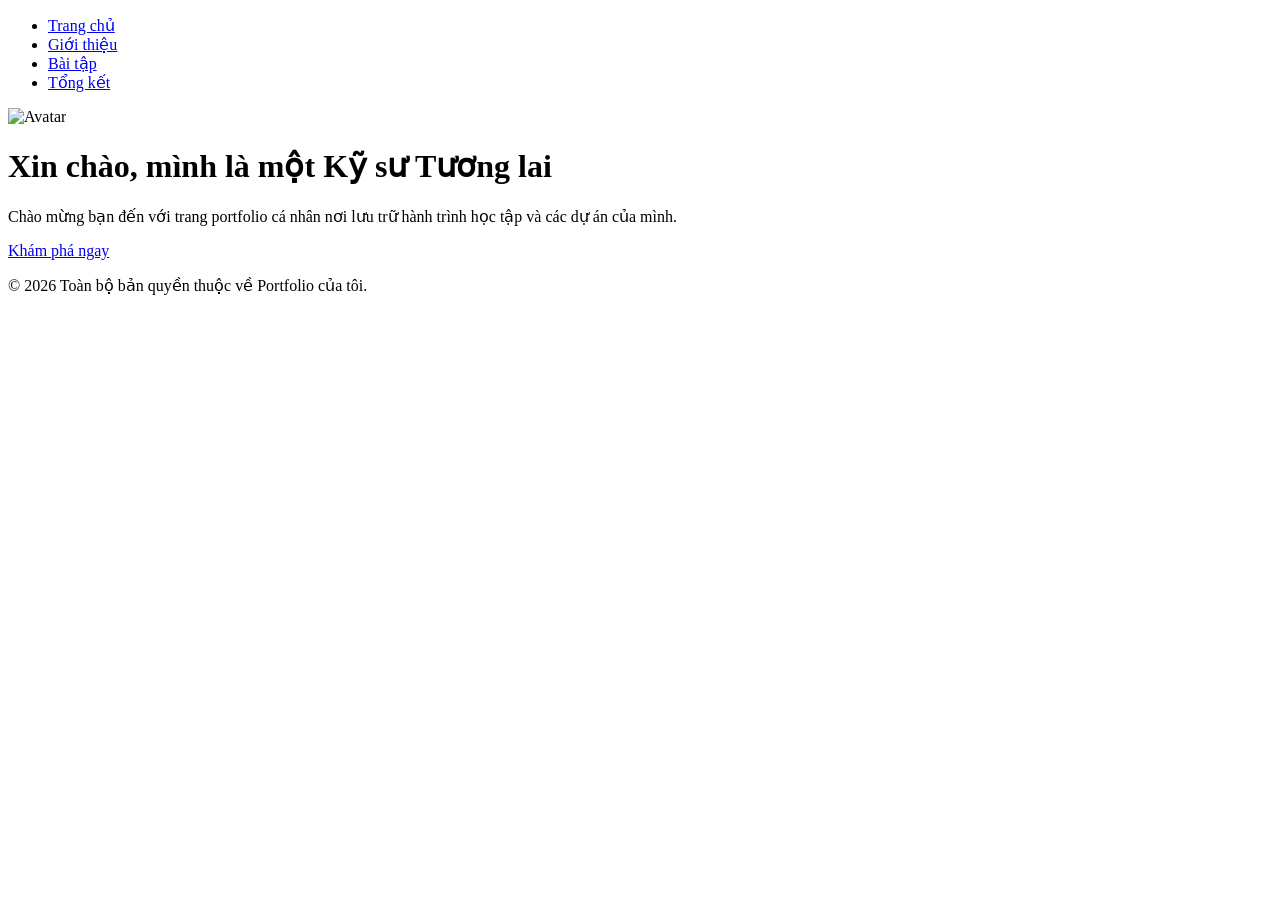
==== index.html @ 585ee171 "Add initial HTML structure for personal portfolio" ====
<!DOCTYPE html>
<html lang="vi">
<head>
    <meta charset="UTF-8">
    <meta name="viewport" content="width=device-width, initial-scale=1.0">
    <title>Portfolio Cá Nhân</title>
    <link rel="stylesheet" href="style.css">
</head>
<body>
    <header>
        <nav>
            <ul>
                <li><a href="index.html" class="active">Trang chủ</a></li>
                <li><a href="about.html">Giới thiệu</a></li>
                <li><a href="exercises.html">Bài tập</a></li>
                <li><a href="summary.html">Tổng kết</a></li>
            </ul>
        </nav>
    </header>

    <main class="hero-section">
        <div class="hero-content">
            <img src="avatar.jpg" alt="Avatar" class="avatar">
            <h1>Xin chào, mình là một Kỹ sư Tương lai</h1>
            <p>Chào mừng bạn đến với trang portfolio cá nhân nơi lưu trữ hành trình học tập và các dự án của mình.</p>
            <a href="about.html" class="btn">Khám phá ngay</a>
        </div>
    </main>

    <footer>
        <p>&copy; 2026 Toàn bộ bản quyền thuộc về Portfolio của tôi.</p>
    </footer>
</body>
</html>
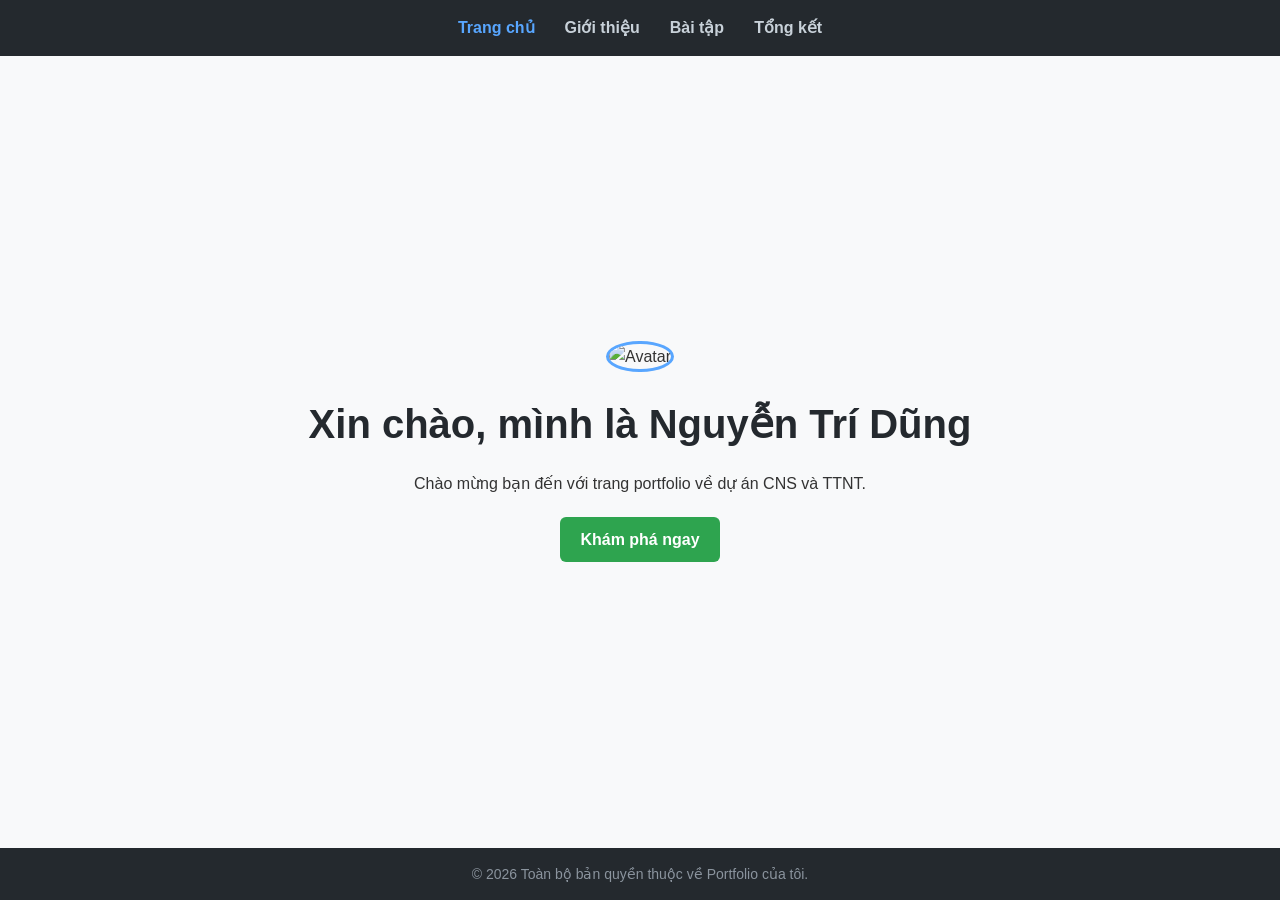
==== commit 3a007337: "Update hero section introduction in index.html" ====
--- a/index.html
+++ b/index.html
@@ -21,8 +21,8 @@
     <main class="hero-section">
         <div class="hero-content">
             <img src="avatar.jpg" alt="Avatar" class="avatar">
-            <h1>Xin chào, mình là một Kỹ sư Tương lai</h1>
-            <p>Chào mừng bạn đến với trang portfolio cá nhân nơi lưu trữ hành trình học tập và các dự án của mình.</p>
+            <h1>Xin chào, mình là Nguyễn Trí Dũng</h1>
+            <p>Chào mừng bạn đến với trang portfolio về dự án CNS và TTNT.</p>
             <a href="about.html" class="btn">Khám phá ngay</a>
         </div>
     </main>
--- a/style.css
+++ b/style.css
@@ -0,0 +1,149 @@
+/* Giao diện cơ bản */
+* {
+    margin: 0;
+    padding: 0;
+    box-sizing: border-box;
+    font-family: 'Segoe UI', Tahoma, Geneva, Verdana, sans-serif;
+}
+
+body {
+    background-color: #f8f9fa;
+    color: #333;
+    line-height: 1.6;
+    display: flex;
+    flex-direction: column;
+    min-height: 100vh;
+}
+
+/* Thanh điều hướng */
+header {
+    background-color: #24292e;
+    padding: 15px 0;
+}
+
+nav ul {
+    list-style: none;
+    display: flex;
+    justify-content: center;
+    gap: 30px;
+}
+
+nav ul li a {
+    color: #c8d1d9;
+    text-decoration: none;
+    font-weight: 600;
+    font-size: 16px;
+    transition: color 0.3s;
+}
+
+nav ul li a:hover, nav ul li a.active {
+    color: #58a6ff;
+}
+
+/* Phần nội dung chính */
+.container {
+    max-width: 1000px;
+    margin: 40px auto;
+    padding: 0 20px;
+    flex: 1;
+}
+
+h2 {
+    margin-bottom: 20px;
+    color: #24292e;
+    border-bottom: 2px solid #e1e4e8;
+    padding-bottom: 10px;
+}
+
+/* Trang chủ (Hero Section) */
+.hero-section {
+    display: flex;
+    justify-content: center;
+    align-items: center;
+    flex: 1;
+    text-align: center;
+    padding: 40px 20px;
+}
+
+.avatar {
+    width: 150px;
+    height: 150px;
+    border-radius: 50%;
+    object-fit: cover;
+    margin-bottom: 20px;
+    border: 3px solid #58a6ff;
+}
+
+.hero-content h1 {
+    font-size: 2.5rem;
+    margin-bottom: 15px;
+    color: #24292e;
+}
+
+.btn {
+    display: inline-block;
+    background-color: #2ea44f;
+    color: white;
+    padding: 10px 20px;
+    text-decoration: none;
+    border-radius: 6px;
+    font-weight: bold;
+    margin-top: 20px;
+    transition: background-color 0.3s;
+}
+
+.btn:hover {
+    background-color: #22863a;
+}
+
+/* Grid hiển thị Bài tập */
+.exercise-list {
+    display: grid;
+    grid-template-columns: repeat(auto-fit, minmax(280px, 1fr));
+    gap: 20px;
+    margin-top: 20px;
+}
+
+.card {
+    background: white;
+    padding: 20px;
+    border-radius: 8px;
+    border: 1px solid #e1e4e8;
+    box-shadow: 0 2px 4px rgba(0,0,0,0.05);
+}
+
+.card h3 {
+    margin-bottom: 10px;
+    color: #0366d6;
+}
+
+.btn-download {
+    display: inline-block;
+    margin-top: 15px;
+    color: #0366d6;
+    text-decoration: none;
+    font-weight: bold;
+}
+
+.btn-download:hover {
+    text-decoration: underline;
+}
+
+/* Blockquote cho trang tổng kết */
+blockquote {
+    border-left: 4px solid #0366d6;
+    padding-left: 15px;
+    font-style: italic;
+    color: #586069;
+    margin: 20px 0;
+}
+
+/* Footer */
+footer {
+    background-color: #24292e;
+    color: #8b949e;
+    text-align: center;
+    padding: 15px 0;
+    font-size: 14px;
+    margin-top: auto;
+}
